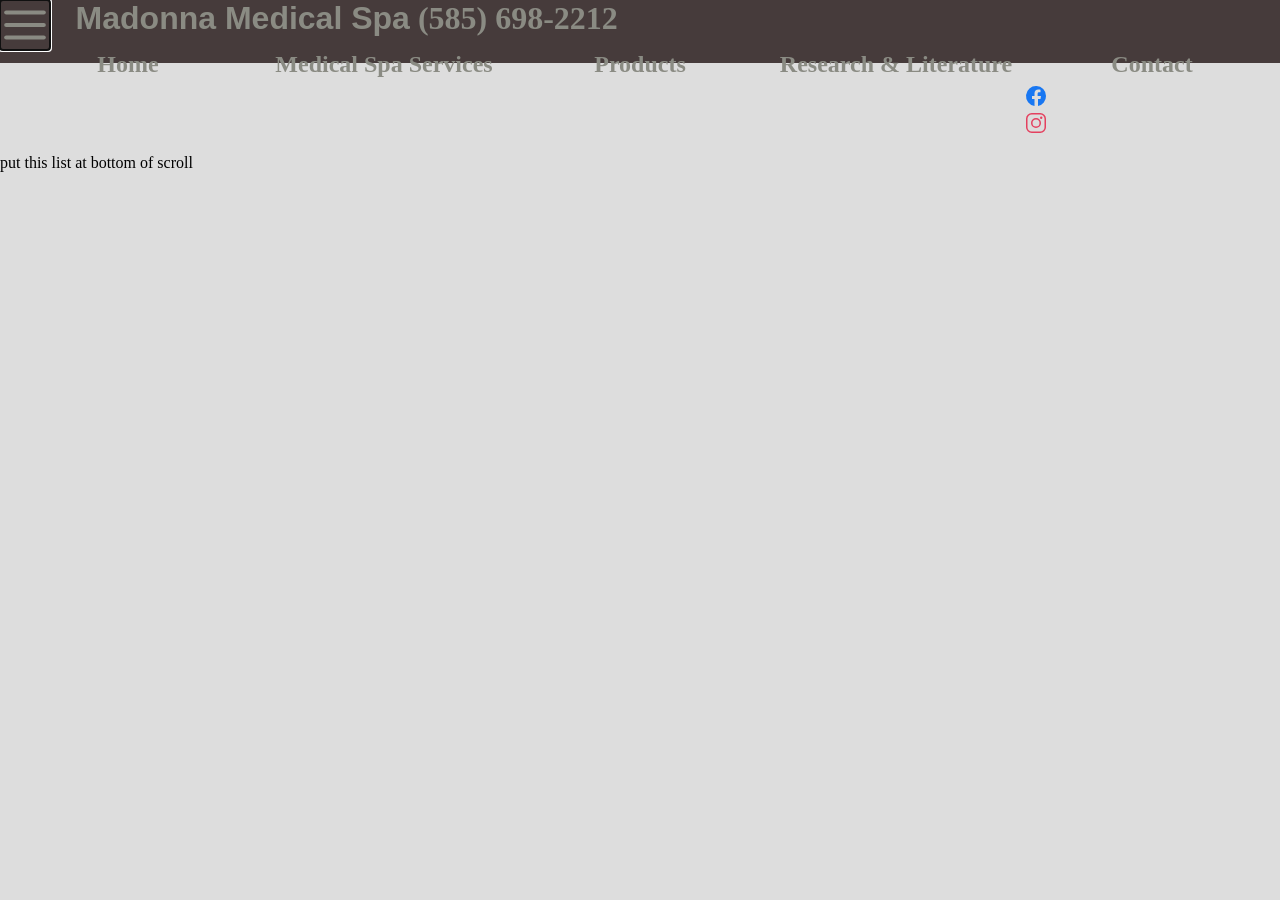
==== index.html @ 854c56e6 "main" ====
<!DOCTYPE html>
<html lang="en">
<head>
    <meta charset="UTF-8">
    <meta name="viewport" content="width=device-width, initial-scale=1.0">
    <title>index.html</title>
    <link rel="stylesheet" href="css/main.css">
    <script src="js/lib/purify.min.js"></script>
    <script type="module" src="js/app.js" ></script>
    <!-- script-src 'self' 'unsafe-inline'; -->
<meta http-equiv="Content-Security-Policy" content="
default-src 'self';
script-src 'self' 'unsafe-inline';
style-src 'self' https://unpkg.com;
font-src 'self' https://unpkg.com data:;
img-src 'self' data:;
frame-src https://www.youtube.com;
object-src 'none';
base-uri 'none';
form-action 'self';
">
</head>
<body>
    <div class="page-wrapper ">
        <div class="page-header">
            
            <svg autofocus tabindex="0" id="sideNavBtn" xmlns="http://www.w3.org/2000/svg" width="24" height="24" viewBox="0 0 24 24"
                fill="none" stroke="currentColor" stroke-width="2" stroke-linecap="round" stroke-linejoin="round">
                <line x1="3" y1="6" x2="21" y2="6"></line>
                <line x1="3" y1="12" x2="21" y2="12"></line>
                <line x1="3" y1="18" x2="21" y2="18"></line>
            </svg>
            <div class="page-title-container">
                <h1>
                    <a class="page-title" rel="noopener noreferrer"  href="index.html">Madonna Medical Spa</a>
                    <span class="tel-num-header">(585) 698-2212</span>
                </h1>
            </div>
            <!-- <div class="img-wrapper smoke-container"> -->
            <div class="img-wrapper ">
                <!-- <img class="smoke-img" id="madonnaShilouetteLogo" src="imgs/Madonna-Medical-Spa-logo-6.1.21-211x300.png (1).webp" alt=""> -->
                <img class="" id="madonnaShilouetteLogo" src="imgs/Madonna-Medical-Spa-logo-6.1.21-211x300.png (1).webp" alt="">
            </div>
            <!-- <div class="page-header-logo">
            </div> -->
        </div>
        <nav class="mobile-header-nav">
            <!-- THIS Inline will bite you with security probably -->
            
            <ul>
                <li><a id="homeNavLink" href="pages/home/home.html" data-link rel="noopener noreferrer">
                        Home</a></li>
                <li><a id="medicalSpaServicesNavLink" href="pages/medical-spa-services/medical-spa-services.html" data-link rel="noopener noreferrer">
                        Medical Spa Services</a>
                    <ul>
                        <li><a href="pages/medical-spa-services/services/bioHormoneReplacment/bioHormoneReplacment.html">Bio Hormone Replacment</a></li>
                        <li><a href="pages/medical-spa-services/services/">Botox & Filler</a></li>
                        <li><a href="pages/medical-spa-services/services/ivInfustionTherepy/ivInfustionTherepy.html">IV Infusion Therepy</a></li>
                        <li><a href="pages/medical-spa-services/services/peptides/peptides.html">Peptides</a></li>
                        <li>Microneedling </li>
                    </ul>
                </li>
                <li><a id="productsNavLink" href="pages/products/products.html" data-link rel="noopener noreferrer">
                        Products</a>
                    <ul>
                        <li><a href="pages/products/products.html">bio hormone supplments</a></li>
                        <li><a href="pages/products/products.html">hair & skin care</a></li>
                        <li><a href="pages/products/products.html">Puppies</a></li>
                        <li><a href="pages/products/products.html">rare earth minerals</a></li>
                    </ul>
                </li>
                <li><a id="researchAndLitNavLink" href="pages/research-literature/researchAndLit.html" data-link rel="noopener noreferrer">
                        Research & Literature</a>
                </li>
                <!-- <li id="bookinsNavLink"><a href="pages/bookings/bookings.html" data-link rel="noopener noreferrer">
                        bookings</a>
                    </li> -->
                <li id="contactNavLink"><a href="pages/contact/contact.html" data-link rel="noopener noreferrer">
                        Contact</a>
                    <div class="social-media-container">
                        <div class="social-media-link-container facebook-container">
                            <a id="facebookLogoNav" rel="noopener noreferrer" href="https://www.facebook.com/madonnamedicalspa/">
                                <!-- <svg viewBox="0 0 30 30"  fill="#1877f2"> -->
                                <svg   fill="#1877f2">
                                    <path
                                        d="M22 12a10 10 0 1 0-11.5 9.9v-7H8v-3h2.5V9.5c0-2.5 1.5-3.9 3.8-3.9 1.1 0 2.2.2 2.2.2v2.5h-1.3c-1.2 0-1.6.7-1.6 1.5V12H17l-.5 3h-2.5v7A10 10 0 0 0 22 12" />
                                </svg>
                            </a>
                        </div>
                        <div class="social-media-link-container instagram-container">
                            <a id="instagramLogoNav" rel="noopener noreferrer" href="https://www.instagram.com/madonnamedicalspa/">
                                <!-- <svg viewBox="0 0 40 40"  fill="none"> -->
                                <svg  fill="none">
                                    <path fill="#E4405F"
                                        d="M7.75 2h8.5A5.75 5.75 0 0 1 22 7.75v8.5A5.75 5.75 0 0 1 16.25 22h-8.5A5.75 5.75 0 0 1 2 16.25v-8.5A5.75 5.75 0 0 1 7.75 2zm0 1.5A4.25 4.25 0 0 0 3.5 7.75v8.5A4.25 4.25 0 0 0 7.75 20.5h8.5a4.25 4.25 0 0 0 4.25-4.25v-8.5A4.25 4.25 0 0 0 16.25 3.5h-8.5z" />
                                    <path fill="#E4405F"
                                        d="M12 7a5 5 0 1 0 0 10 5 5 0 0 0 0-10zm0 1.5a3.5 3.5 0 1 1 0 7 3.5 3.5 0 0 1 0-7z" />
                                    <circle cx="17.2" cy="6.8" r="1.2" fill="#E4405F" />
                                </svg>
                            </a>
                        </div>
                    </div>
                </li>
            </ul>
        </nav>
        <!-- <div    class="main-landing-page"> -->
        <div   tabindex="0" id="mainLandingPage"   class="main-landing-page">
        </div>        
        <footer>
            <ul>
                <li>put this list at bottom of scroll</li>
                
            </ul>
            <div class="social-media-container">
                <span class="x-graphic" aria-hidden="true"><i class="x-icon x-graphic-child x-graphic-icon x-graphic-primary" aria-hidden="true" data-x-icon-b=""></i></span>
                <span class="x-graphic" aria-hidden="true"><i class="x-icon x-graphic-child x-graphic-icon x-graphic-primary" aria-hidden="true" data-x-icon-b=""></i></span>
            </div>
        </footer>
        <!-- We will need to change this name-->
        <i tabindex="0" id="navBarBtn" class="bx bx-menu"></i>
             
    </div>
</body>
</html>
---- css/main.css ----
/* main.css */
/* @import url('responsive.css'); */


@import url('utilities/backgrounds.css');
@import url('utilities/colors.css');
@import url('utilities/layout.css');
@import url('utilities/sizing.css');
@import url('utilities/position.css');
@import url('utilities/text.css');
@import url('utilities/spacing.css');


/* home-styles */
/* @import url('../pages/home/css/spacing-home.css'); */
/* @import url('../pages/home/css/sizing-home.css'); */
/* @import url('../pages/home/css/borders-home.css'); */
/* @import url('../pages/home/css/layout-home.css'); */
/* @import url('../pages/home/css/position-home.css'); */
/* @import url('../pages/home/css/txt-home.css'); */


/* animations/ */
/* @import url('visuals/animations.css'); */
/* @import url('visuals/carousel.css'); */
/* @import url('imgs.css'); */
/* @import url('videos.css'); */

/* utilities */
/* @import url('utilities/borders.css'); */
/* @import url('utilities/display.css'); */
/* @import url('utilities/effects.css'); */



/* bookins-styles */
/* @import url('../pages/bookings/css/bookings.css'); */
/* @import url('../pages/bookings/css/layout-bookings.css'); */

/* contact-styles */
/* @import url('../pages/contact/css/colors-contact.css'); */
/* @import url('../pages/contact/css/borders-contact.css'); */
/* @import url('../pages/contact/css/contact-form.css'); */
/* @import url('../pages/contact/css/layout-contact.css'); */
/* @import url('../pages/contact/css/position-contact.css'); */
/* @import url('../pages/contact/css/sizing-contact.css'); */
/* @import url('../pages/contact/css/spacing-contact.css'); */



/* products-styles */
/* @import url('../pages/products/css/animations/items-scroll.css'); */
/* @import url('../pages/products/css/borders-products.css'); */
/* @import url('../pages/products/css/colors-products.css'); */
/* @import url('../pages/products/css/layout-products.css'); */
/* @import url('../pages/products/css/sizing-products.css'); */
/* @import url('../pages/products/css/spacing-products.css'); */
/* @import url('../pages/products/css/txt-products.css'); */


/* med-spa-serv-styles */
/* @import url('../pages/medical-spa-services/css/bkgrnd-colors-med-spa-serv.css'); */
/* @import url('../pages/medical-spa-services/css/colors-med-spa-serv.css'); */
/* @import url('../pages/medical-spa-services/css/layout-med-spa-serv.css'); */
/* @import url('../pages/medical-spa-services/css/position-med-spa-serv.css'); */
/* @import url('../pages/medical-spa-services/css/sizing-med-spa-serv.css'); */
/* @import url('../pages/medical-spa-services/css/spacing-med-spa-serv.css'); */
/* @import url('../pages/medical-spa-services/css/txt-med-spa-serv.css'); */
*{
    margin: 0;
    padding: 0;
    box-sizing: border-box;
}
.error-message {
    color: red;
}
.hide {
    display: none !important;
}
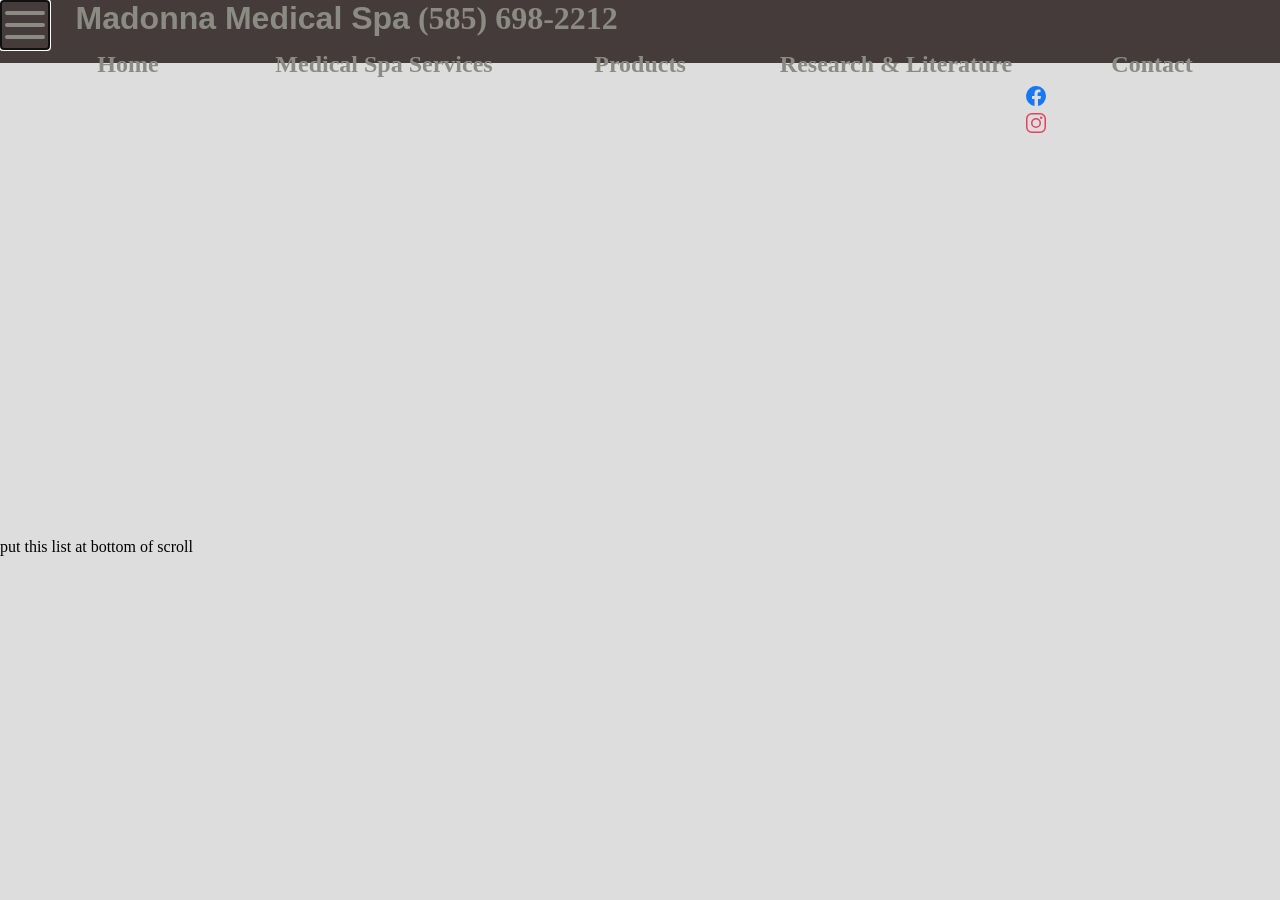
==== commit 67cc88c3: "main" ====
--- a/index.html
+++ b/index.html
@@ -7,11 +7,19 @@
     <link rel="stylesheet" href="css/main.css">
     <script src="js/lib/purify.min.js"></script>
     <script type="module" src="js/app.js" ></script>
+    <!-- Swiper CSS -->
+    <link rel="stylesheet" href="css/swiper-bundle.min.css">
+    <!-- <link rel="stylesheet" href="css/swiper-bundle.min.css"> -->
+    <!-- Swiper JS -->
+    <script src="js/lib/swiper-bundle.min.js" defer></script>
+    
     <!-- script-src 'self' 'unsafe-inline'; -->
-<meta http-equiv="Content-Security-Policy" content="
-default-src 'self';
-script-src 'self' 'unsafe-inline';
-style-src 'self' https://unpkg.com;
+    <!-- script-src 'self' https://cdn.jsdelivr.net; -->
+    <!--style-src 'self' https://unpkg.com; -->
+    <meta http-equiv="Content-Security-Policy" content="
+    default-src 'self';
+    script-src 'self' 'unsafe-inline';
+style-src  'self' https://cdn.jsdelivr.net;
 font-src 'self' https://unpkg.com data:;
 img-src 'self' data:;
 frame-src https://www.youtube.com;
@@ -22,8 +30,7 @@
 </head>
 <body>
     <div class="page-wrapper ">
-        <div class="page-header">
-            
+        <div class="page-header">            
             <svg autofocus tabindex="0" id="sideNavBtn" xmlns="http://www.w3.org/2000/svg" width="24" height="24" viewBox="0 0 24 24"
                 fill="none" stroke="currentColor" stroke-width="2" stroke-linecap="round" stroke-linejoin="round">
                 <line x1="3" y1="6" x2="21" y2="6"></line>
@@ -32,7 +39,7 @@
             </svg>
             <div class="page-title-container">
                 <h1>
-                    <a class="page-title" rel="noopener noreferrer"  href="index.html">Madonna Medical Spa</a>
+                    <a data-target-nav="madonnaMediSpaH1" class="page-title" rel="noopener noreferrer"  href="index.html">Madonna Medical Spa</a>
                     <span class="tel-num-header">(585) 698-2212</span>
                 </h1>
             </div>
@@ -46,7 +53,6 @@
         </div>
         <nav class="mobile-header-nav">
             <!-- THIS Inline will bite you with security probably -->
-            
             <ul>
                 <li><a id="homeNavLink" href="pages/home/home.html" data-link rel="noopener noreferrer">
                         Home</a></li>
@@ -104,7 +110,7 @@
             </ul>
         </nav>
         <!-- <div    class="main-landing-page"> -->
-        <div   tabindex="0" id="mainLandingPage"   class="main-landing-page">
+        <div  tabindex="0" id="mainLandingPage" class="main-landing-page">
         </div>        
         <footer>
             <ul>
--- a/css/main.css
+++ b/css/main.css
@@ -1,26 +1,53 @@
+/* main.css */
+@import url('visuals/animations.css');
+/* @import url('visuals/carousel.css'); */
+@import url('swiper.css');
+/* ui */
+@import url('ui/toggle-nav.css');
 
-/* main.css */
-/* @import url('responsive.css'); */
-
-
+/* utilities */
 @import url('utilities/backgrounds.css');
+@import url('utilities/borders.css');
 @import url('utilities/colors.css');
 @import url('utilities/layout.css');
+@import url('utilities/position.css');
 @import url('utilities/sizing.css');
-@import url('utilities/position.css');
+@import url('utilities/spacing.css');
 @import url('utilities/text.css');
-@import url('utilities/spacing.css');
 
 
 /* home-styles */
-/* @import url('../pages/home/css/spacing-home.css'); */
-/* @import url('../pages/home/css/sizing-home.css'); */
+@import url('../pages/home/css/NEW-home.css');
+@import url('../pages/home/css/layout-home.css');
+@import url('../pages/home/css/sizing-home.css');
+@import url('../pages/home/css/spacing-home.css');
 /* @import url('../pages/home/css/borders-home.css'); */
-/* @import url('../pages/home/css/layout-home.css'); */
 /* @import url('../pages/home/css/position-home.css'); */
 /* @import url('../pages/home/css/txt-home.css'); */
 
 
+/* med-spa-serv-styles */
+@import url('../pages/medical-spa-services/css/NEW-med-spa-serv.css');
+@import url('../pages/medical-spa-services/css/bkgrounds-med-spa-serv.css');
+/* @import url('../pages/medical-spa-services/css/bkgrnd-colors-med-spa-serv.css'); */
+/* @import url('../pages/medical-spa-services/css/colors-med-spa-serv.css'); */
+/* @import url('../pages/medical-spa-services/css/layout-med-spa-serv.css'); */
+/* @import url('../pages/medical-spa-services/css/position-med-spa-serv.css'); */
+/* @import url('../pages/medical-spa-services/css/sizing-med-spa-serv.css'); */
+/* @import url('../pages/medical-spa-services/css/spacing-med-spa-serv.css'); */
+/* @import url('../pages/medical-spa-services/css/txt-med-spa-serv.css'); */
+
+
+@import url('responsive.css');
+* {
+    margin: 0;
+    padding: 0;
+    box-sizing: border-box;
+}
+.error-message {color: red;}
+.hide {display: none !important;}
+
+/* OLD */
 /* animations/ */
 /* @import url('visuals/animations.css'); */
 /* @import url('visuals/carousel.css'); */
@@ -28,7 +55,7 @@
 /* @import url('videos.css'); */
 
 /* utilities */
-/* @import url('utilities/borders.css'); */
+
 /* @import url('utilities/display.css'); */
 /* @import url('utilities/effects.css'); */
 
@@ -59,23 +86,6 @@
 /* @import url('../pages/products/css/txt-products.css'); */
 
 
-/* med-spa-serv-styles */
-/* @import url('../pages/medical-spa-services/css/bkgrnd-colors-med-spa-serv.css'); */
-/* @import url('../pages/medical-spa-services/css/colors-med-spa-serv.css'); */
-/* @import url('../pages/medical-spa-services/css/layout-med-spa-serv.css'); */
-/* @import url('../pages/medical-spa-services/css/position-med-spa-serv.css'); */
-/* @import url('../pages/medical-spa-services/css/sizing-med-spa-serv.css'); */
-/* @import url('../pages/medical-spa-services/css/spacing-med-spa-serv.css'); */
-/* @import url('../pages/medical-spa-services/css/txt-med-spa-serv.css'); */
-*{
-    margin: 0;
-    padding: 0;
-    box-sizing: border-box;
-}
-.error-message {
-    color: red;
-}
-.hide {
-    display: none !important;
-}
 
+
+
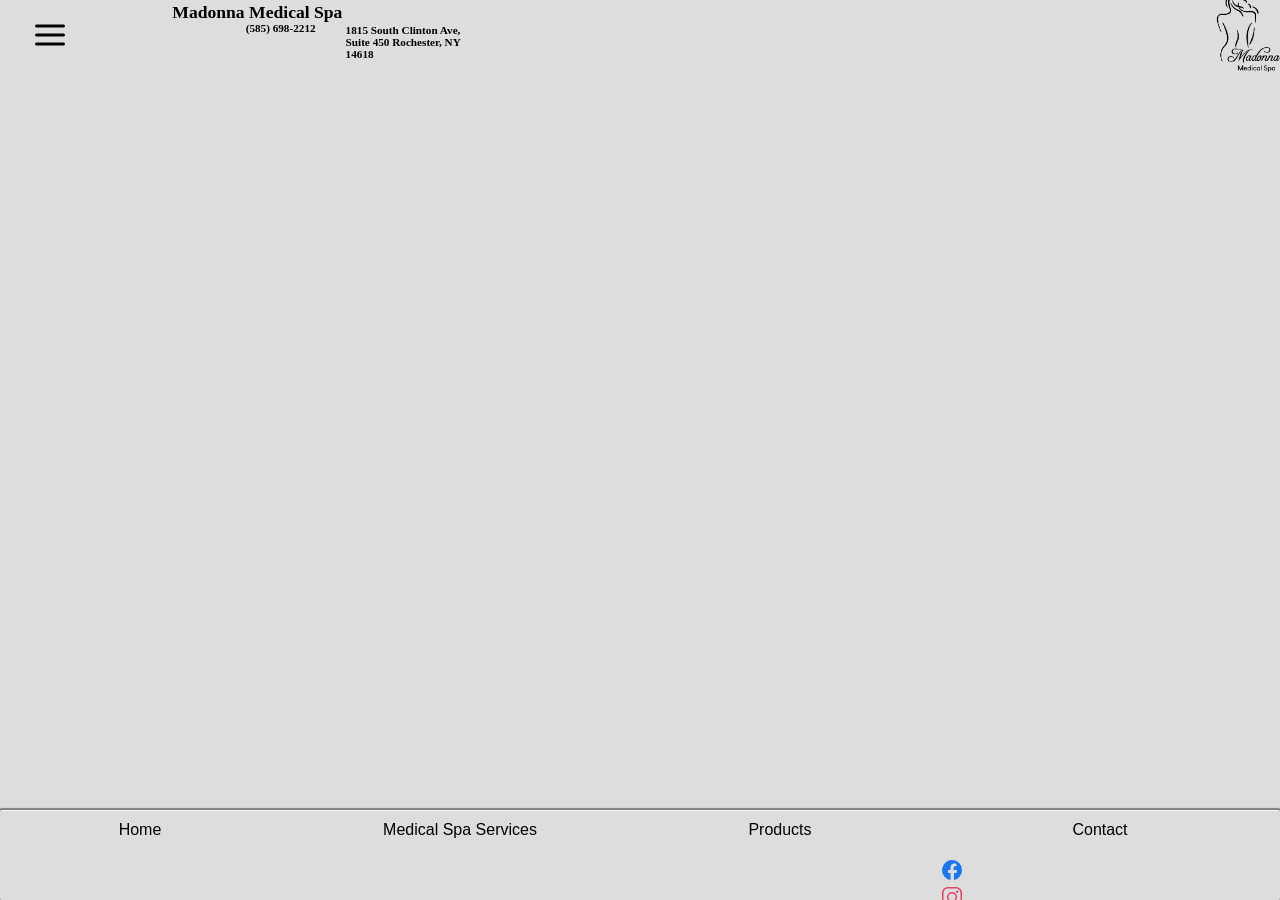
==== commit 039e8d24: "main" ====
--- a/index.html
+++ b/index.html
@@ -1,102 +1,114 @@
+<!-- index.html -->
 <!DOCTYPE html>
 <html lang="en">
 <head>
     <meta charset="UTF-8">
     <meta name="viewport" content="width=device-width, initial-scale=1.0">
-    <title>index.html</title>
-    <link rel="stylesheet" href="css/main.css">
+    <title>madonna medical spa</title>
+    <!-- Theme CSS (swapped dynamically) -->
+    <link id="themeStylesheet" rel="stylesheet" href="css/main.css">
     <script src="js/lib/purify.min.js"></script>
-    <script type="module" src="js/app.js" ></script>
+    <link rel="stylesheet" href="css/swiper-bundle.min.css">
+
+    <script src="js/lib/swiper-bundle.min.js"></script>
+    <script type="module" src="js/app.js"></script>
     <!-- Swiper CSS -->
+    <!-- Shared CSS (always loaded) -->
     <link rel="stylesheet" href="css/swiper-bundle.min.css">
-    <!-- <link rel="stylesheet" href="css/swiper-bundle.min.css"> -->
     <!-- Swiper JS -->
-    <script src="js/lib/swiper-bundle.min.js" defer></script>
-    
-    <!-- script-src 'self' 'unsafe-inline'; -->
-    <!-- script-src 'self' https://cdn.jsdelivr.net; -->
-    <!--style-src 'self' https://unpkg.com; -->
+
+    <!-- REmove unsafe-inline When Not working On Site! -->
     <meta http-equiv="Content-Security-Policy" content="
     default-src 'self';
-    script-src 'self' 'unsafe-inline';
-style-src  'self' https://cdn.jsdelivr.net;
-font-src 'self' https://unpkg.com data:;
-img-src 'self' data:;
-frame-src https://www.youtube.com;
-object-src 'none';
-base-uri 'none';
-form-action 'self';
-">
+    script-src 'self'  'unsafe-inline';
+    style-src  'self' https://cdn.jsdelivr.net;
+    font-src 'self' https://unpkg.com data:;
+    img-src 'self' data:;
+    frame-src https://www.youtube.com;
+    object-src 'none';
+    base-uri 'none';
+    form-action 'self';
+    ">
 </head>
 <body>
     <div class="page-wrapper ">
-        <div class="page-header">            
-            <svg autofocus tabindex="0" id="sideNavBtn" xmlns="http://www.w3.org/2000/svg" width="24" height="24" viewBox="0 0 24 24"
-                fill="none" stroke="currentColor" stroke-width="2" stroke-linecap="round" stroke-linejoin="round">
-                <line x1="3" y1="6" x2="21" y2="6"></line>
-                <line x1="3" y1="12" x2="21" y2="12"></line>
-                <line x1="3" y1="18" x2="21" y2="18"></line>
-            </svg>
+        <div class="page-header">
             <div class="page-title-container">
                 <h1>
-                    <a data-target-nav="madonnaMediSpaH1" class="page-title" rel="noopener noreferrer"  href="index.html">Madonna Medical Spa</a>
+                    <a tabindex="-1" id="" class="page-title" rel="noopener noreferrer" href="index.html">Madonna
+                        Medical Spa</a>
                     <span class="tel-num-header">(585) 698-2212</span>
                 </h1>
+
+                <h2 class="address-title" id="addressLinkHeader">
+                    <a tabindex="-1" href="https://www.google.com/search?q=1815+South+Clinton+Avenue%2C+Suite+450+Rochester%2C+NY+-+14618&oq=1815+South+Clinton+Avenue%2C+Suite+450+Rochester%2C+NY+-+14618&gs_lcrp=EgZjaHJvbWUqBggAEEUYOzIGCAAQRRg7MgcIARAhGJ8FMgcIAhAhGI8CMgcIAxAhGI8C0gEHMTY2ajBqNKgCALACAQ&sourceid=chrome&ie=UTF-8
+                    ">
+                        1815 South Clinton Ave, Suite 450
+                        Rochester, NY 14618
+                    </a>
+                </h2>
             </div>
-            <!-- <div class="img-wrapper smoke-container"> -->
-            <div class="img-wrapper ">
-                <!-- <img class="smoke-img" id="madonnaShilouetteLogo" src="imgs/Madonna-Medical-Spa-logo-6.1.21-211x300.png (1).webp" alt=""> -->
-                <img class="" id="madonnaShilouetteLogo" src="imgs/Madonna-Medical-Spa-logo-6.1.21-211x300.png (1).webp" alt="">
-            </div>
-            <!-- <div class="page-header-logo">
-            </div> -->
+            <img class="" id="madonnaShilouetteLogo" src="imgs/Madonna-Medical-Spa-logo.png.webp" alt="">
+            <span id="versionTitle"></span>
         </div>
+        <svg tabindex="0" data-nav-target="side-nav-btn" id="sideNavBtn" xmlns="http://www.w3.org/2000/svg" width="24"
+            height="24" viewBox="0 0 24 24" fill="none" stroke="currentColor" stroke-width="2" stroke-linecap="round"
+            stroke-linejoin="round">
+            <line x1="3" y1="6" x2="21" y2="6"></line>
+            <line x1="3" y1="12" x2="21" y2="12"></line>
+            <line x1="3" y1="18" x2="21" y2="18"></line>
+        </svg>
         <nav class="mobile-header-nav">
-            <!-- THIS Inline will bite you with security probably -->
             <ul>
-                <li><a id="homeNavLink" href="pages/home/home.html" data-link rel="noopener noreferrer">
-                        Home</a></li>
-                <li><a id="medicalSpaServicesNavLink" href="pages/medical-spa-services/medical-spa-services.html" data-link rel="noopener noreferrer">
+                <li><a data-nav-target="homeLink" href="pages/home/home.html" data-link rel="noopener noreferrer">
+                        Home</a>
+                </li>
+                <li id="medSpaServUL"><a data-nav-target="medSpaServLink" href="pages/medical-spa-services/medical-spa-services.html"
+                        data-link rel="noopener noreferrer">
                         Medical Spa Services</a>
                     <ul>
-                        <li><a href="pages/medical-spa-services/services/bioHormoneReplacment/bioHormoneReplacment.html">Bio Hormone Replacment</a></li>
-                        <li><a href="pages/medical-spa-services/services/">Botox & Filler</a></li>
-                        <li><a href="pages/medical-spa-services/services/ivInfustionTherepy/ivInfustionTherepy.html">IV Infusion Therepy</a></li>
-                        <li><a href="pages/medical-spa-services/services/peptides/peptides.html">Peptides</a></li>
-                        <li>Microneedling </li>
+                        <!-- <li><a href="pages/medical-spa-services/services/bio-hormone-replace.html">Bio-indentical Hormone Replacment</a></li> -->
+                        <li><a data-link data-nav-target="bio-identical-sub-ul-link"
+                                href="pages/medical-spa-services/services/bio-hormone-replace.html">Bio-indentical
+                                Hormone Replacment</a></li>
+                        <li><a data-nav-target="botox-filler-sub-ul-link" href="pages/medical-spa-services/medical-spa-services.html">Botox & Filler</a></li>
+                        <li><a data-nav-target="iv-infusions-sub-ul-link" href="pages/medical-spa-services/services/ivInfustionTherepy/ivInfustionTherepy.html">IV
+                                Infusion Therepy</a></li>
+                        <li><a data-nav-target="peptides-sub-ul-link" href="pages/medical-spa-services/services/peptides/peptides.html">Peptides</a></li>
+                        <li><a data-nav-target="glp-1-sub-ul-link" href="pages/medical-spa-services/services/glp-1/glp-1.html">GLP-1</a></li>
                     </ul>
                 </li>
-                <li><a id="productsNavLink" href="pages/products/products.html" data-link rel="noopener noreferrer">
+                <li><a data-nav-target="productsLink" href="pages/products/products.html" data-link
+                        rel="noopener noreferrer">
                         Products</a>
                     <ul>
-                        <li><a href="pages/products/products.html">bio hormone supplments</a></li>
-                        <li><a href="pages/products/products.html">hair & skin care</a></li>
-                        <li><a href="pages/products/products.html">Puppies</a></li>
-                        <li><a href="pages/products/products.html">rare earth minerals</a></li>
+                        <li><a data-nav-target="supplement-sub-ul-link" data-link href="pages/products/products.html"> supplements</a></li>
+                        <li><a data-nav-target="hair-skin-care-sub-ul-link" href="pages/products/products.html">hair & skin care</a></li>
+
                     </ul>
                 </li>
-                <li><a id="researchAndLitNavLink" href="pages/research-literature/researchAndLit.html" data-link rel="noopener noreferrer">
-                        Research & Literature</a>
-                </li>
-                <!-- <li id="bookinsNavLink"><a href="pages/bookings/bookings.html" data-link rel="noopener noreferrer">
+                <!-- <><a href="pages/bookings/bookings.html" data-link rel="noopener noreferrer">
                         bookings</a>
-                    </li> -->
-                <li id="contactNavLink"><a href="pages/contact/contact.html" data-link rel="noopener noreferrer">
+                    </> -->
+                <li><a data-nav-target="contactLink" href="pages/contact/contact.html" data-link
+                        rel="noopener noreferrer">
                         Contact</a>
                     <div class="social-media-container">
                         <div class="social-media-link-container facebook-container">
-                            <a id="facebookLogoNav" rel="noopener noreferrer" href="https://www.facebook.com/madonnamedicalspa/">
+                            <a id="facebookLogoNav" rel="noopener noreferrer"
+                                href="https://www.facebook.com/madonnamedicalspa/">
                                 <!-- <svg viewBox="0 0 30 30"  fill="#1877f2"> -->
-                                <svg   fill="#1877f2">
+                                <svg fill="#1877f2">
                                     <path
                                         d="M22 12a10 10 0 1 0-11.5 9.9v-7H8v-3h2.5V9.5c0-2.5 1.5-3.9 3.8-3.9 1.1 0 2.2.2 2.2.2v2.5h-1.3c-1.2 0-1.6.7-1.6 1.5V12H17l-.5 3h-2.5v7A10 10 0 0 0 22 12" />
                                 </svg>
                             </a>
                         </div>
                         <div class="social-media-link-container instagram-container">
-                            <a id="instagramLogoNav" rel="noopener noreferrer" href="https://www.instagram.com/madonnamedicalspa/">
+                            <a id="instagramLogoNav" rel="noopener noreferrer"
+                                href="https://www.instagram.com/madonnamedicalspa/">
                                 <!-- <svg viewBox="0 0 40 40"  fill="none"> -->
-                                <svg  fill="none">
+                                <svg fill="none">
                                     <path fill="#E4405F"
                                         d="M7.75 2h8.5A5.75 5.75 0 0 1 22 7.75v8.5A5.75 5.75 0 0 1 16.25 22h-8.5A5.75 5.75 0 0 1 2 16.25v-8.5A5.75 5.75 0 0 1 7.75 2zm0 1.5A4.25 4.25 0 0 0 3.5 7.75v8.5A4.25 4.25 0 0 0 7.75 20.5h8.5a4.25 4.25 0 0 0 4.25-4.25v-8.5A4.25 4.25 0 0 0 16.25 3.5h-8.5z" />
                                     <path fill="#E4405F"
@@ -107,24 +119,23 @@
                         </div>
                     </div>
                 </li>
+                <li class="start-hidden" id="researchAndLitLI"><a data-nav-target="research-lit-nav-link" id="researchAndLitNavLink"
+                        href="pages/research-literature/researchAndLit.html" data-link rel="noopener noreferrer">
+                        Research & Literature</a>
+                        <ul>
+                            <li><a data-nav-target="vitamins-research" href="pages/vitamins/vitamins.html">Vitamins</a>
+                                <ul class="downs">
+                                    <li>vitamin a</li>
+                                </ul>
+                            </li>
+                            <li><a data-nav-target="supplement-sub-ul-link" data-link href="pages/products/products.html"> supplements</a></li>
+                        
+                        </ul>
+                </li>
             </ul>
         </nav>
-        <!-- <div    class="main-landing-page"> -->
-        <div  tabindex="0" id="mainLandingPage" class="main-landing-page">
-        </div>        
-        <footer>
-            <ul>
-                <li>put this list at bottom of scroll</li>
-                
-            </ul>
-            <div class="social-media-container">
-                <span class="x-graphic" aria-hidden="true"><i class="x-icon x-graphic-child x-graphic-icon x-graphic-primary" aria-hidden="true" data-x-icon-b=""></i></span>
-                <span class="x-graphic" aria-hidden="true"><i class="x-icon x-graphic-child x-graphic-icon x-graphic-primary" aria-hidden="true" data-x-icon-b=""></i></span>
-            </div>
-        </footer>
-        <!-- We will need to change this name-->
-        <i tabindex="0" id="navBarBtn" class="bx bx-menu"></i>
-             
+        <div data-nav-target="main-landing-page" tabindex="0" id="mainLandingPage" class="main-landing-page">
+        </div>
     </div>
 </body>
 </html>
--- a/css/main.css
+++ b/css/main.css
@@ -1,91 +1,105 @@
 /* main.css */
-@import url('visuals/animations.css');
-/* @import url('visuals/carousel.css'); */
-@import url('swiper.css');
+/* contact.css */
+@import url('../pages/contact/css/bkgrnd-contact.css');
+@import url('../pages/contact/css/colors-contact.css');
+@import url('../pages/contact/css/layout-contact.css');
+@import url('../pages/contact/css/spacing-contact.css');
+@import url('../pages/contact/css/position-contact.css');
+/* visuals */
+@import url('./swiper/swiper.css');
+@import url('./swiper/reviews-swiper.css');
+@import url('./swiper/service-swiper.css');
+@import url('./swiper/service-swiper-background.css');
+/* medical-spa-services */
+@import url('../pages/medical-spa-services/css/bkgrnd-med-spa-serv.css');
+@import url('../pages/medical-spa-services/css/layout-med-spa-serv.css');
+@import url('../pages/medical-spa-services/css/position-med-spa-serv.css');
+@import url('../pages/medical-spa-services/css/sizing-med-spa-serv.css');
+@import url('../pages/medical-spa-services/css/spacing-med-spa-serv.css');
+@import url('../pages/medical-spa-services/css/txt-med-spa-serv.css');
+@import url('../pages/medical-spa-services/css/responsive-med-spa-serv.css');
+/* @import url('visuals/animations.css'); */
+/* @import url('swiper.css'); */
+
+/* components */
+@import url('components/mobile-header-nav.css');
+@import url('components/page-header.css');
+@import url('ui/toggle-nav.css');
+@import url('visuals/change-background.css');
+@import url('components/sideNavBtn.css');
+
 /* ui */
-@import url('ui/toggle-nav.css');
+@import url('./responsive.css');
+@import url('ui/items-scroll.css');
+@import url('ui/zoom-items.css');
+@import url('ui/sort-items.css');
 
 /* utilities */
-@import url('utilities/backgrounds.css');
-@import url('utilities/borders.css');
-@import url('utilities/colors.css');
+@import url('utilities/effects.css');
+@import url('utilities/background-colors.css');
 @import url('utilities/layout.css');
 @import url('utilities/position.css');
 @import url('utilities/sizing.css');
 @import url('utilities/spacing.css');
 @import url('utilities/text.css');
+/* @import url('utilities/borders.css'); */
+/* @import url('utilities/colors.css'); */
+
+/* home */
+@import url('../pages/home/css/bkgrnd-home.css');
+@import url('../pages/home/css/borders-home.css');
+@import url('../pages/home/css/colors-home.css');
+@import url('../pages/home/css/layout-home.css');
+@import url('../pages/home/css/position-home.css');
+@import url('../pages/home/css/sizing-home.css');
+@import url('../pages/home/css/spacing-home.css');
+@import url('../pages/home/css/txt-home.css');
+@import url('../pages/home/css/responsive-home.css');
+
+/* products */
+@import url('../pages/products/css/borders-products.css');
+@import url('../pages/products/css/bkgrnd-products.css');
+@import url('../pages/products/css/colors-products.css');
+@import url('../pages/products/css/layout-products.css');
+@import url('../pages/products/css/sizing-products.css');
+@import url('../pages/products/css/spacing-products.css');
+@import url('../pages/products/css/txt-products.css');
 
 
-/* home-styles */
-@import url('../pages/home/css/NEW-home.css');
-@import url('../pages/home/css/layout-home.css');
-@import url('../pages/home/css/sizing-home.css');
-@import url('../pages/home/css/spacing-home.css');
-/* @import url('../pages/home/css/borders-home.css'); */
-/* @import url('../pages/home/css/position-home.css'); */
-/* @import url('../pages/home/css/txt-home.css'); */
 
-
-/* med-spa-serv-styles */
-@import url('../pages/medical-spa-services/css/NEW-med-spa-serv.css');
-@import url('../pages/medical-spa-services/css/bkgrounds-med-spa-serv.css');
-/* @import url('../pages/medical-spa-services/css/bkgrnd-colors-med-spa-serv.css'); */
-/* @import url('../pages/medical-spa-services/css/colors-med-spa-serv.css'); */
-/* @import url('../pages/medical-spa-services/css/layout-med-spa-serv.css'); */
-/* @import url('../pages/medical-spa-services/css/position-med-spa-serv.css'); */
-/* @import url('../pages/medical-spa-services/css/sizing-med-spa-serv.css'); */
-/* @import url('../pages/medical-spa-services/css/spacing-med-spa-serv.css'); */
-/* @import url('../pages/medical-spa-services/css/txt-med-spa-serv.css'); */
-
-
-@import url('responsive.css');
 * {
     margin: 0;
     padding: 0;
     box-sizing: border-box;
 }
-.error-message {color: red;}
-.hide {display: none !important;}
 
-/* OLD */
-/* animations/ */
-/* @import url('visuals/animations.css'); */
-/* @import url('visuals/carousel.css'); */
-/* @import url('imgs.css'); */
-/* @import url('videos.css'); */
+html,
+body {
+    overflow-x: hidden;
+}
 
-/* utilities */
+.error-message {
+    color: red;
+}
 
-/* @import url('utilities/display.css'); */
-/* @import url('utilities/effects.css'); */
+a[x-apple-data-detectors] {
+    color: inherit !important;
+    text-decoration: none !important;
+    font-size: inherit !important;
+    font-family: inherit !important;
+    font-weight: inherit !important;
+}
 
+/* Target standard telephone links */
+a[href^="tel"] {
+    color: inherit;
+    text-decoration: none;
+}
 
+a.tel-num:visited {
+    color: var(--font-p-clr);
+}
 
-/* bookins-styles */
-/* @import url('../pages/bookings/css/bookings.css'); */
-/* @import url('../pages/bookings/css/layout-bookings.css'); */
-
-/* contact-styles */
-/* @import url('../pages/contact/css/colors-contact.css'); */
-/* @import url('../pages/contact/css/borders-contact.css'); */
-/* @import url('../pages/contact/css/contact-form.css'); */
-/* @import url('../pages/contact/css/layout-contact.css'); */
-/* @import url('../pages/contact/css/position-contact.css'); */
-/* @import url('../pages/contact/css/sizing-contact.css'); */
-/* @import url('../pages/contact/css/spacing-contact.css'); */
-
-
-
-/* products-styles */
-/* @import url('../pages/products/css/animations/items-scroll.css'); */
-/* @import url('../pages/products/css/borders-products.css'); */
-/* @import url('../pages/products/css/colors-products.css'); */
-/* @import url('../pages/products/css/layout-products.css'); */
-/* @import url('../pages/products/css/sizing-products.css'); */
-/* @import url('../pages/products/css/spacing-products.css'); */
-/* @import url('../pages/products/css/txt-products.css'); */
-
-
-
-
-
+.hide {
+    display: none !important;
+}
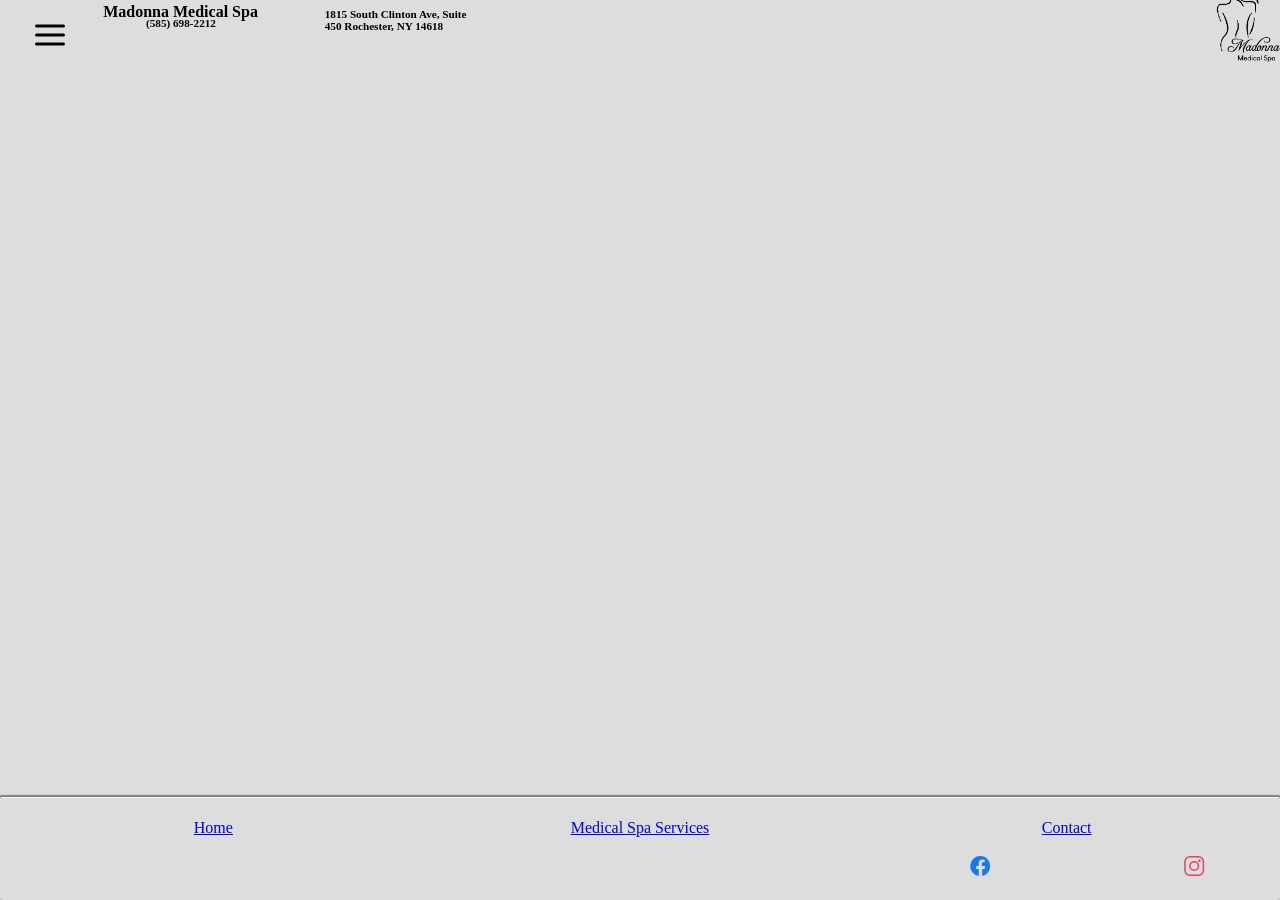
==== commit e5f5fc40: "main" ====
--- a/index.html
+++ b/index.html
@@ -1,4 +1,5 @@
 <!-- index.html -->
+ <!-- DELETE 'unsafe-inline' when not working on this -->
 <!DOCTYPE html>
 <html lang="en">
 <head>
@@ -18,6 +19,7 @@
     <!-- Swiper JS -->
 
     <!-- REmove unsafe-inline When Not working On Site! -->
+    <!-- 'unsafe-inline' -->
     <meta http-equiv="Content-Security-Policy" content="
     default-src 'self';
     script-src 'self'  'unsafe-inline';
@@ -31,15 +33,18 @@
     ">
 </head>
 <body>
-    <div class="page-wrapper ">
+    <div class="page-wrapper">
         <div class="page-header">
             <div class="page-title-container">
                 <h1>
-                    <a tabindex="-1" id="" class="page-title" rel="noopener noreferrer" href="index.html">Madonna
+                    
+                    <a tabindex="-1" id="" class="page-title" rel="noopener noreferrer" href="index.html">
+                        Madonna
                         Medical Spa</a>
-                    <span class="tel-num-header">(585) 698-2212</span>
+                    <!-- <a tabindex="-1" id="" class="page-title" rel="noopener noreferrer" href="index.html">Madonna
+                        Medical Spa</a> -->
+                        <span class="tel-num-header">(585) 698-2212</span>
                 </h1>
-
                 <h2 class="address-title" id="addressLinkHeader">
                     <a tabindex="-1" href="https://www.google.com/search?q=1815+South+Clinton+Avenue%2C+Suite+450+Rochester%2C+NY+-+14618&oq=1815+South+Clinton+Avenue%2C+Suite+450+Rochester%2C+NY+-+14618&gs_lcrp=EgZjaHJvbWUqBggAEEUYOzIGCAAQRRg7MgcIARAhGJ8FMgcIAhAhGI8CMgcIAxAhGI8C0gEHMTY2ajBqNKgCALACAQ&sourceid=chrome&ie=UTF-8
                     ">
@@ -48,7 +53,7 @@
                     </a>
                 </h2>
             </div>
-            <img class="" id="madonnaShilouetteLogo" src="imgs/Madonna-Medical-Spa-logo.png.webp" alt="">
+            <img id="madonnaShilouetteLogo" src="imgs/Madonna-Medical-Spa-logo.png.webp" alt="">
             <span id="versionTitle"></span>
         </div>
         <svg tabindex="0" data-nav-target="side-nav-btn" id="sideNavBtn" xmlns="http://www.w3.org/2000/svg" width="24"
@@ -60,25 +65,31 @@
         </svg>
         <nav class="mobile-header-nav">
             <ul>
+                <!-- HOME -->
                 <li><a data-nav-target="homeLink" href="pages/home/home.html" data-link rel="noopener noreferrer">
                         Home</a>
                 </li>
+                <!-- MEDICAL SPA SERVICES -->
                 <li id="medSpaServUL"><a data-nav-target="medSpaServLink" href="pages/medical-spa-services/medical-spa-services.html"
                         data-link rel="noopener noreferrer">
                         Medical Spa Services</a>
                     <ul>
                         <!-- <li><a href="pages/medical-spa-services/services/bio-hormone-replace.html">Bio-indentical Hormone Replacment</a></li> -->
                         <li><a data-link data-nav-target="bio-identical-sub-ul-link"
-                                href="pages/medical-spa-services/services/bio-hormone-replace.html">Bio-indentical
+                                href="pages/medical-spa-services/services/bio-hormone-replace/bio-hormone-replace.html">Bio-indentical
                                 Hormone Replacment</a></li>
-                        <li><a data-nav-target="botox-filler-sub-ul-link" href="pages/medical-spa-services/medical-spa-services.html">Botox & Filler</a></li>
-                        <li><a data-nav-target="iv-infusions-sub-ul-link" href="pages/medical-spa-services/services/ivInfustionTherepy/ivInfustionTherepy.html">IV
+                        <li><a data-link data-nav-target="botox-filler-sub-ul-link" href="pages/medical-spa-services/services/botox/botox.html">Botox & Filler</a></li>
+                        <li><a data-link data-nav-target="glp-1-sub-ul-link" href="pages/medical-spa-services/services/glp-1/glp-1.html">GLP-1</a></li>
+                        <li><a data-link data-nav-target="infrared-sub-ul-link" href="pages/medical-spa-services/services/infrared/infrared.html">
+                                Infrared Therepy</a></li>
+                        <li><a data-link data-nav-target="iv-infusions-sub-ul-link" href="pages/medical-spa-services/services/iv-infusions/iv-infusions.html">IV
                                 Infusion Therepy</a></li>
-                        <li><a data-nav-target="peptides-sub-ul-link" href="pages/medical-spa-services/services/peptides/peptides.html">Peptides</a></li>
-                        <li><a data-nav-target="glp-1-sub-ul-link" href="pages/medical-spa-services/services/glp-1/glp-1.html">GLP-1</a></li>
+                        <li><a data-link data-nav-target="peptides-sub-ul-link" href="pages/medical-spa-services/services/peptides/peptides.html">Peptides</a></li>
                     </ul>
                 </li>
-                <li><a data-nav-target="productsLink" href="pages/products/products.html" data-link
+                <!-- Products -->
+                <!-- <li>
+                    <a data-nav-target="productsLink" href="pages/products/products.html" data-link
                         rel="noopener noreferrer">
                         Products</a>
                     <ul>
@@ -86,16 +97,16 @@
                         <li><a data-nav-target="hair-skin-care-sub-ul-link" href="pages/products/products.html">hair & skin care</a></li>
 
                     </ul>
-                </li>
+                </li> -->
                 <!-- <><a href="pages/bookings/bookings.html" data-link rel="noopener noreferrer">
                         bookings</a>
                     </> -->
                 <li><a data-nav-target="contactLink" href="pages/contact/contact.html" data-link
                         rel="noopener noreferrer">
                         Contact</a>
-                    <div class="social-media-container">
-                        <div class="social-media-link-container facebook-container">
-                            <a id="facebookLogoNav" rel="noopener noreferrer"
+                    <div class="social-media-container-nav">
+                        <div class="social-media-link-container facebook-container-nav">
+                            <a tabindex="0" data-nav-target="facebook-nav" id="facebookLogoNav" rel="noopener noreferrer"
                                 href="https://www.facebook.com/madonnamedicalspa/">
                                 <!-- <svg viewBox="0 0 30 30"  fill="#1877f2"> -->
                                 <svg fill="#1877f2">
@@ -104,8 +115,8 @@
                                 </svg>
                             </a>
                         </div>
-                        <div class="social-media-link-container instagram-container">
-                            <a id="instagramLogoNav" rel="noopener noreferrer"
+                        <div class="social-media-link-container instagram-container-nav">
+                            <a tabindex="0" data-nav-target="instagram-nav"  id="instagramLogoNav" rel="noopener noreferrer"
                                 href="https://www.instagram.com/madonnamedicalspa/">
                                 <!-- <svg viewBox="0 0 40 40"  fill="none"> -->
                                 <svg fill="none">
@@ -119,22 +130,24 @@
                         </div>
                     </div>
                 </li>
-                <li class="start-hidden" id="researchAndLitLI"><a data-nav-target="research-lit-nav-link" id="researchAndLitNavLink"
+                <!-- <li class="start-hidden" id="researchAndLitLI"><a data-nav-target="research-lit-nav-link" id="researchAndLitNavLink"
                         href="pages/research-literature/researchAndLit.html" data-link rel="noopener noreferrer">
-                        Research & Literature</a>
-                        <ul>
-                            <li><a data-nav-target="vitamins-research" href="pages/vitamins/vitamins.html">Vitamins</a>
-                                <ul class="downs">
-                                    <li>vitamin a</li>
-                                </ul>
-                            </li>
-                            <li><a data-nav-target="supplement-sub-ul-link" data-link href="pages/products/products.html"> supplements</a></li>
-                        
-                        </ul>
-                </li>
+                    Research & Literature</a>
+                    <ul>
+                        <li>
+                            <a data-nav-target="vitamins-research" href="pages/vitamins/vitamins.html">Vitamins</a>
+                            <ul class="downs">
+                                <li>vitamin a</li>
+                            </ul>
+                        </li>
+                        <li>
+                            <a data-nav-target="supplement-sub-ul-link" data-link href="pages/products/products.html"> supplements</a>
+                        </li>
+                    </ul>
+                </li> -->
             </ul>
         </nav>
-        <div data-nav-target="main-landing-page" tabindex="0" id="mainLandingPage" class="main-landing-page">
+        <div  id="mainLandingPage" class="main-landing-page">
         </div>
     </div>
 </body>
--- a/css/main.css
+++ b/css/main.css
@@ -1,51 +1,18 @@
 /* main.css */
-/* contact.css */
-@import url('../pages/contact/css/bkgrnd-contact.css');
-@import url('../pages/contact/css/colors-contact.css');
-@import url('../pages/contact/css/layout-contact.css');
-@import url('../pages/contact/css/spacing-contact.css');
-@import url('../pages/contact/css/position-contact.css');
+@import url('./responsive.css');
+
 /* visuals */
 @import url('./swiper/swiper.css');
+/* @import url('./swiper/swiper-responsive.css'); */
+@import url('./swiper/services-column.css');
 @import url('./swiper/reviews-swiper.css');
 @import url('./swiper/service-swiper.css');
 @import url('./swiper/service-swiper-background.css');
-/* medical-spa-services */
-@import url('../pages/medical-spa-services/css/bkgrnd-med-spa-serv.css');
-@import url('../pages/medical-spa-services/css/layout-med-spa-serv.css');
-@import url('../pages/medical-spa-services/css/position-med-spa-serv.css');
-@import url('../pages/medical-spa-services/css/sizing-med-spa-serv.css');
-@import url('../pages/medical-spa-services/css/spacing-med-spa-serv.css');
-@import url('../pages/medical-spa-services/css/txt-med-spa-serv.css');
-@import url('../pages/medical-spa-services/css/responsive-med-spa-serv.css');
-/* @import url('visuals/animations.css'); */
-/* @import url('swiper.css'); */
 
-/* components */
-@import url('components/mobile-header-nav.css');
-@import url('components/page-header.css');
-@import url('ui/toggle-nav.css');
-@import url('visuals/change-background.css');
-@import url('components/sideNavBtn.css');
-
-/* ui */
-@import url('./responsive.css');
-@import url('ui/items-scroll.css');
-@import url('ui/zoom-items.css');
-@import url('ui/sort-items.css');
-
-/* utilities */
-@import url('utilities/effects.css');
-@import url('utilities/background-colors.css');
-@import url('utilities/layout.css');
-@import url('utilities/position.css');
-@import url('utilities/sizing.css');
-@import url('utilities/spacing.css');
-@import url('utilities/text.css');
-/* @import url('utilities/borders.css'); */
-/* @import url('utilities/colors.css'); */
 
 /* home */
+@import url('../pages/home/css/home-page-header.css');
+
 @import url('../pages/home/css/bkgrnd-home.css');
 @import url('../pages/home/css/borders-home.css');
 @import url('../pages/home/css/colors-home.css');
@@ -56,32 +23,86 @@
 @import url('../pages/home/css/txt-home.css');
 @import url('../pages/home/css/responsive-home.css');
 
-/* products */
-@import url('../pages/products/css/borders-products.css');
-@import url('../pages/products/css/bkgrnd-products.css');
-@import url('../pages/products/css/colors-products.css');
-@import url('../pages/products/css/layout-products.css');
-@import url('../pages/products/css/sizing-products.css');
-@import url('../pages/products/css/spacing-products.css');
-@import url('../pages/products/css/txt-products.css');
+/* medical-spa-services */
+@import url('../pages/medical-spa-services/css/bkgrnd-med-spa-serv.css'); 
+@import url('../pages/medical-spa-services/css/borders-med-spa-serv.css'); 
+
+@import url('../pages/medical-spa-services/css/clrs-med-spa-serv.css'); 
+@import url('../pages/medical-spa-services/css/layout-med-spa-serv.css');
+@import url('../pages/medical-spa-services/css/effects-med-spa-serv.css');
+@import url('../pages/medical-spa-services/css/position-med-spa-serv.css');
+@import url('../pages/medical-spa-services/css/sizing-med-spa-serv.css');
+@import url('../pages/medical-spa-services/css/spacing-med-spa-serv.css');
+/* @import url('../pages/medical-spa-services/css/txt-med-spa-serv.css'); */
+ @import url('../pages/medical-spa-services/css/responsive-med-spa-serv.css'); 
+
+/* components */
+@import url('components/mobile-header-nav.css');
+@import url('components/page-header.css');
+@import url('ui/toggle-nav.css');
+
+@import url('components/sideNavBtn.css');
+@import url('components/social-media-container-nav.css');
+
+/* ui */
+
+/* @import url('ui/items-scroll.css'); */
+/* @import url('ui/zoom-items.css'); */
+/* @import url('ui/sort-items.css'); */
+
+/* utilities */
+@import url('utilities/effects.css');
+@import url('utilities/background-colors.css');
+@import url('utilities/layout.css');
+@import url('utilities/position.css');
+@import url('utilities/sizing.css');
+@import url('utilities/spacing.css');
+/* @import url('utilities/text.css'); */
+/* @import url('utilities/borders.css'); */
+@import url('utilities/colors.css');
 
 
+
+
+
+/* contact.css */
+/* @import url('../pages/contact/css/new-contact.css'); */
+@import url('../pages/contact/css/forms.css');
+@import url('../pages/contact/css/responsive-contact.css');
+@import url('../pages/contact/css/sizing-contact.css');
+@import url('../pages/contact/css/social-media-container-contact.css');
+@import url('../pages/contact/css/bkgrnd-contact.css');
+/* @import url('../pages/contact/css/colors-contact.css'); */
+@import url('../pages/contact/css/layout-contact.css');
+@import url('../pages/contact/css/spacing-contact.css');
+/* @import url('../pages/contact/css/position-contact.css'); */
+
+
+
+
+
+
+/* products */
+/* @import url('../pages/products/css/borders-products.css'); */
+/* @import url('../pages/products/css/bkgrnd-products.css'); */
+/* @import url('../pages/products/css/colors-products.css'); */
+/* @import url('../pages/products/css/layout-products.css'); */
+/* @import url('../pages/products/css/sizing-products.css'); */
+/* @import url('../pages/products/css/spacing-products.css'); */
+/* @import url('../pages/products/css/txt-products.css'); */
 
 * {
     margin: 0;
     padding: 0;
     box-sizing: border-box;
 }
-
 html,
 body {
     overflow-x: hidden;
 }
-
 .error-message {
     color: red;
 }
-
 a[x-apple-data-detectors] {
     color: inherit !important;
     text-decoration: none !important;
@@ -89,17 +110,10 @@
     font-family: inherit !important;
     font-weight: inherit !important;
 }
-
 /* Target standard telephone links */
 a[href^="tel"] {
     color: inherit;
     text-decoration: none;
 }
-
-a.tel-num:visited {
-    color: var(--font-p-clr);
-}
-
-.hide {
-    display: none !important;
-}+a.tel-num:visited {color: var(--font-p-clr);}
+.hide {display: none !important;}
